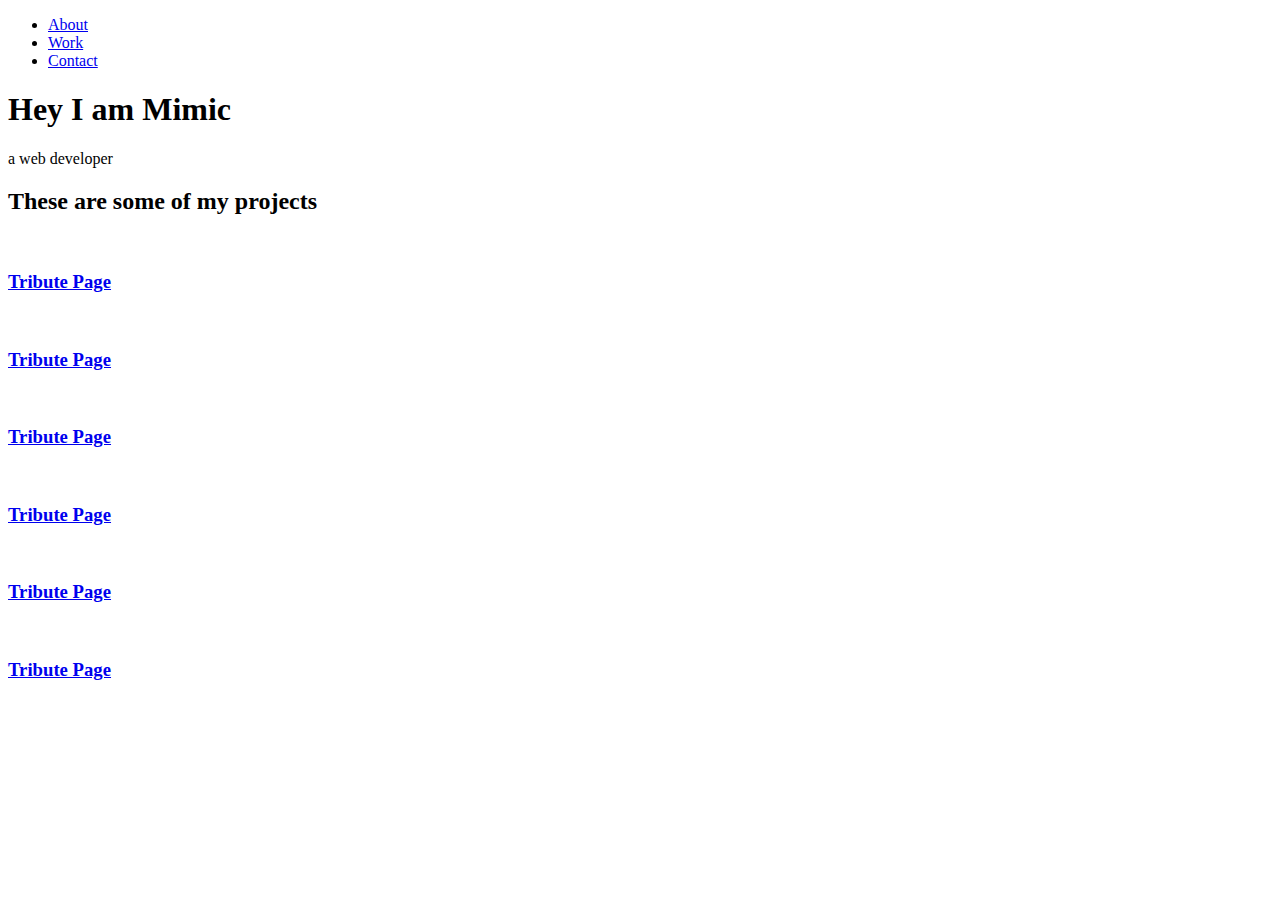
==== Personal Portfolio/index.html @ 9039403a "first commit" ====
<!DOCTYPE html>
<html lang="en">
    <head>
			<meta http-equiv="Content-Type" content="text/html;charset=UTF-8">
			<meta name="viewport" content="width=device-width, initial-scale=1.0">
        <title>Personal Portfolio</title>
		</head>
		<body>

			<header>
				<nav>
					<ul>
						<li><a href="#about">About</a></li>
						<li><a href="#projects">Work</a></li>
						<li><a href="#contact">Contact</a></li>
					</ul>
				</nav>
				<section id="about">
					<h1>Hey I am Mimic</h1>
					<p>a web developer</p>
				</section>
			</header>

			<main>
				<section id="projects">
					<h2>These are some of my projects</h2>
					<div>
						<a href="#">
							<img src="https://via.placeholder.com/150" alt="">
							<h3>Tribute Page</h3>
						</a>
					</div>
					<div>
						<a href="#">
							<img src="https://via.placeholder.com/150" alt="">
							<h3>Tribute Page</h3>
						</a>
					</div>
					<div>
						<a href="#">
							<img src="https://via.placeholder.com/150" alt="">
							<h3>Tribute Page</h3>
						</a>
					</div>
					<div>
						<a href="#">
							<img src="https://via.placeholder.com/150" alt="">
							<h3>Tribute Page</h3>
						</a>
					</div>
					<div>
						<a href="#">
							<img src="https://via.placeholder.com/150" alt="">
							<h3>Tribute Page</h3>
						</a>
					</div>
					<div>
						<a href="#">
							<img src="https://via.placeholder.com/150" alt="">
							<h3>Tribute Page</h3>
						</a>
					</div>
				</section>
				<section id="contact"></section>
			</main>

			<footer></footer>
	
		</body>
</html>
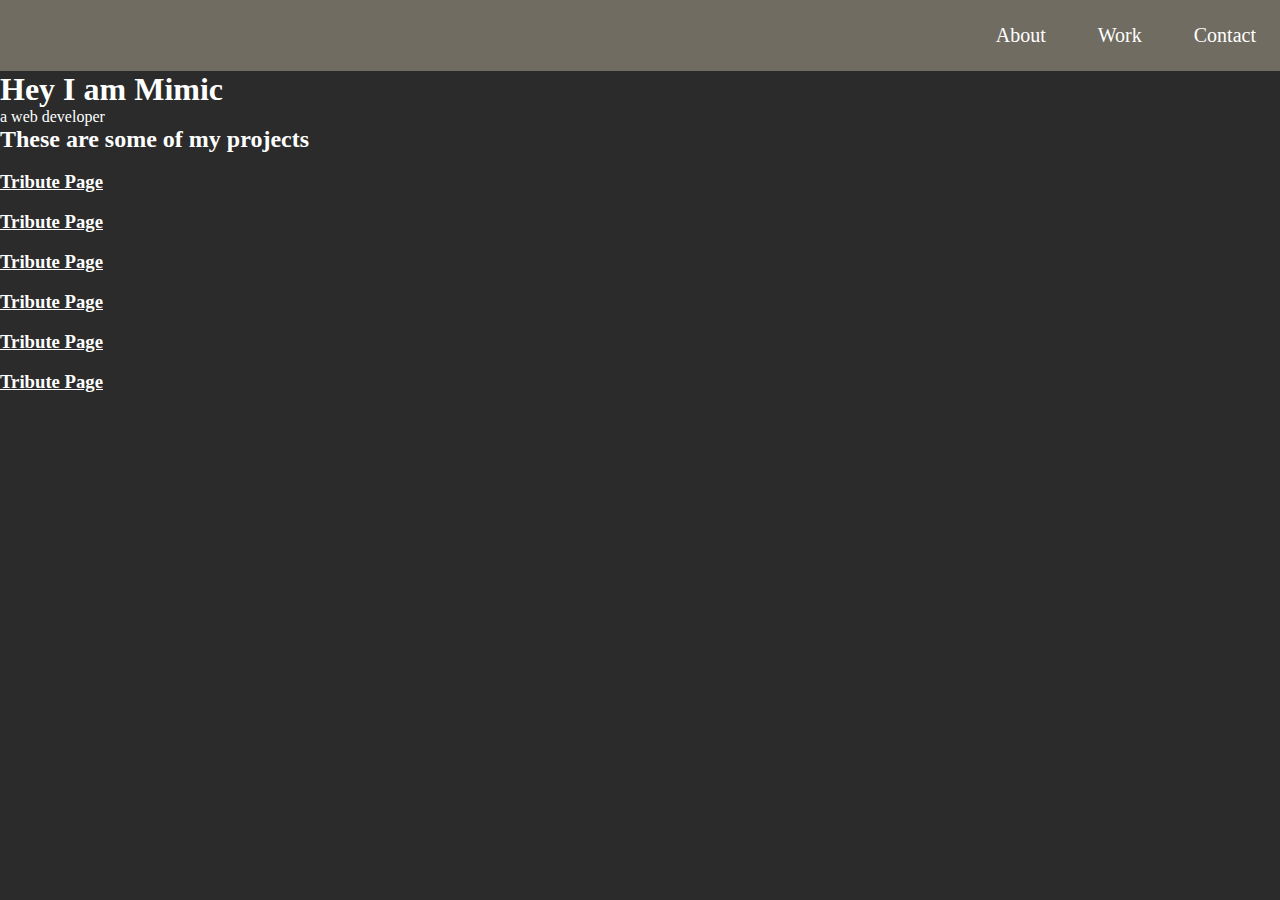
==== commit 330b3171: "Apply CSS for nav" ====
--- a/Personal Portfolio/index.html
+++ b/Personal Portfolio/index.html
@@ -3,7 +3,8 @@
     <head>
 			<meta http-equiv="Content-Type" content="text/html;charset=UTF-8">
 			<meta name="viewport" content="width=device-width, initial-scale=1.0">
-        <title>Personal Portfolio</title>
+				<title>Personal Portfolio</title>
+				<link rel="stylesheet" href="./style.css">
 		</head>
 		<body>
 
--- a/Personal Portfolio/style.css
+++ b/Personal Portfolio/style.css
@@ -0,0 +1,40 @@
+* {
+    margin: 0;
+    padding: 0;
+    box-sizing: border-box;
+}
+
+body {
+    background-color:#2A2B2A ;
+    color: white;
+}
+
+a {
+    color: white;
+}
+
+nav {
+    background-color: #706C61 ;
+    height: 71px;
+    position: relative;
+}
+
+nav ul {
+    position: absolute;
+    right: 0;
+}
+
+nav li {
+    display: inline-block;
+}
+
+nav a {
+    padding: 24px;
+    display: block;
+    text-decoration: none;
+    font-size: 20px;
+}
+
+nav a:hover {
+    background-color: #414770 ;
+}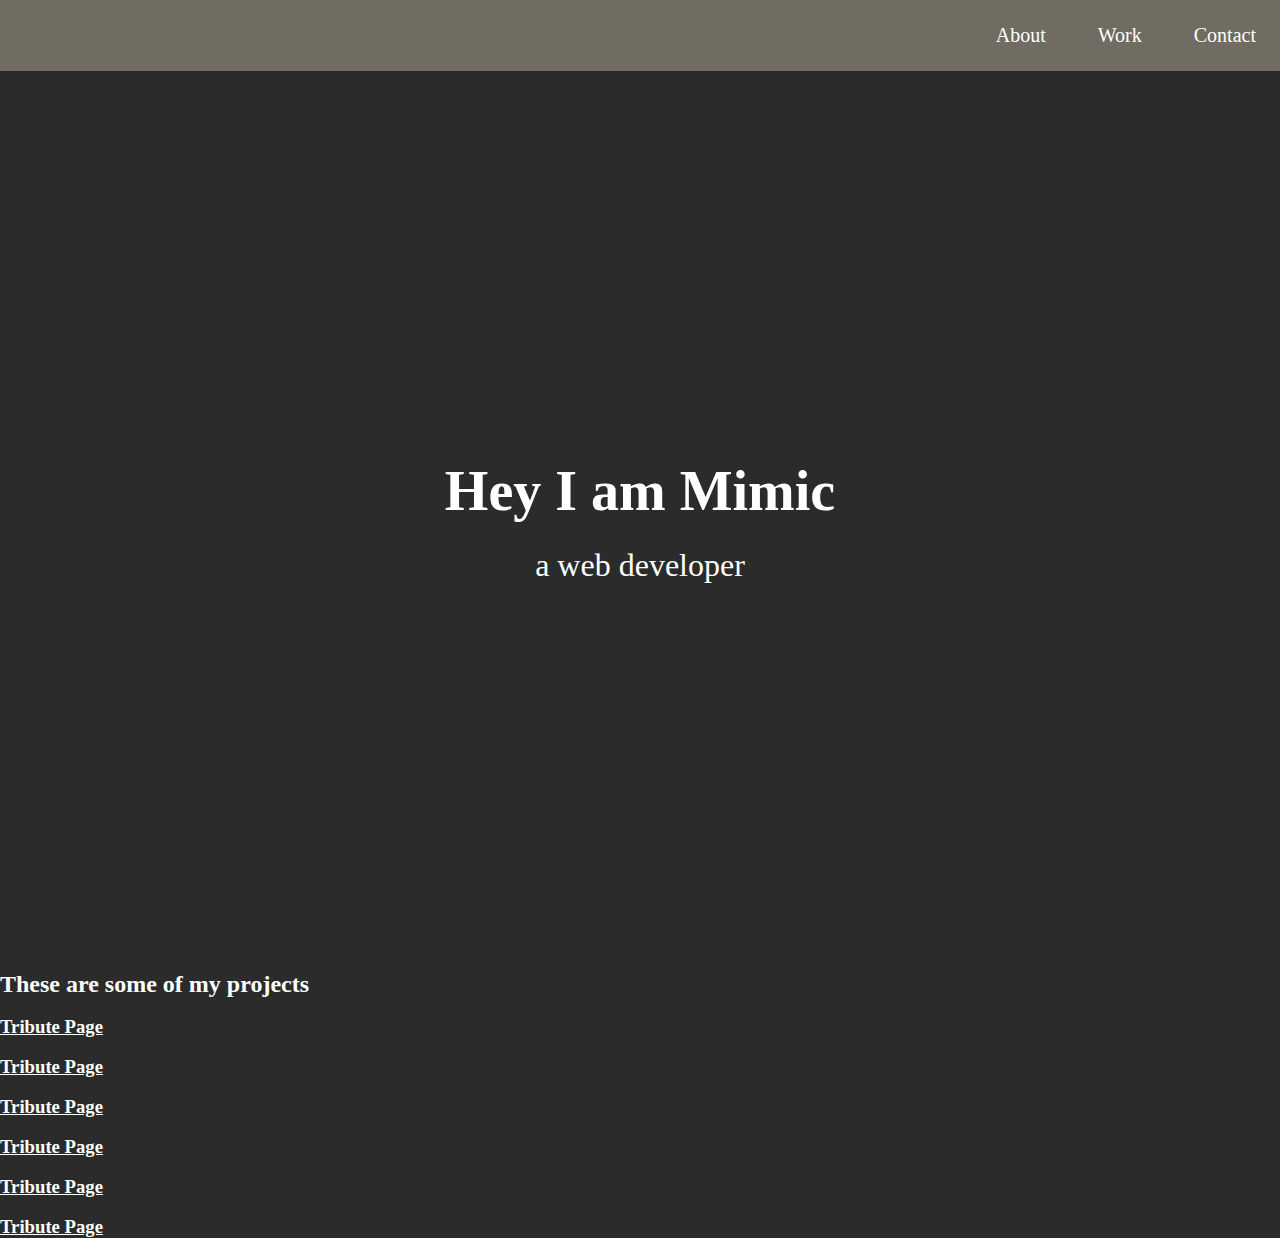
==== commit 891b0a88: "Apply CSS rules for about" ====
--- a/Personal Portfolio/index.html
+++ b/Personal Portfolio/index.html
@@ -17,8 +17,10 @@
 					</ul>
 				</nav>
 				<section id="about">
-					<h1>Hey I am Mimic</h1>
-					<p>a web developer</p>
+					<div>
+						<h1>Hey I am Mimic</h1>
+						<p>a web developer</p>
+					</div>
 				</section>
 			</header>
 
--- a/Personal Portfolio/style.css
+++ b/Personal Portfolio/style.css
@@ -36,5 +36,22 @@
 }
 
 nav a:hover {
-    background-color: #414770 ;
+    background-color: #5F4842 ;
+}
+
+#about {
+    height: 100vh;
+    display: flex;
+    align-items: center;
+    justify-content: center;
+    text-align: center;
+}
+
+#about h1 {
+    font-size: 56px;
+    margin-bottom: 24px;
+}
+
+#about p {
+    font-size: 32px;
 }